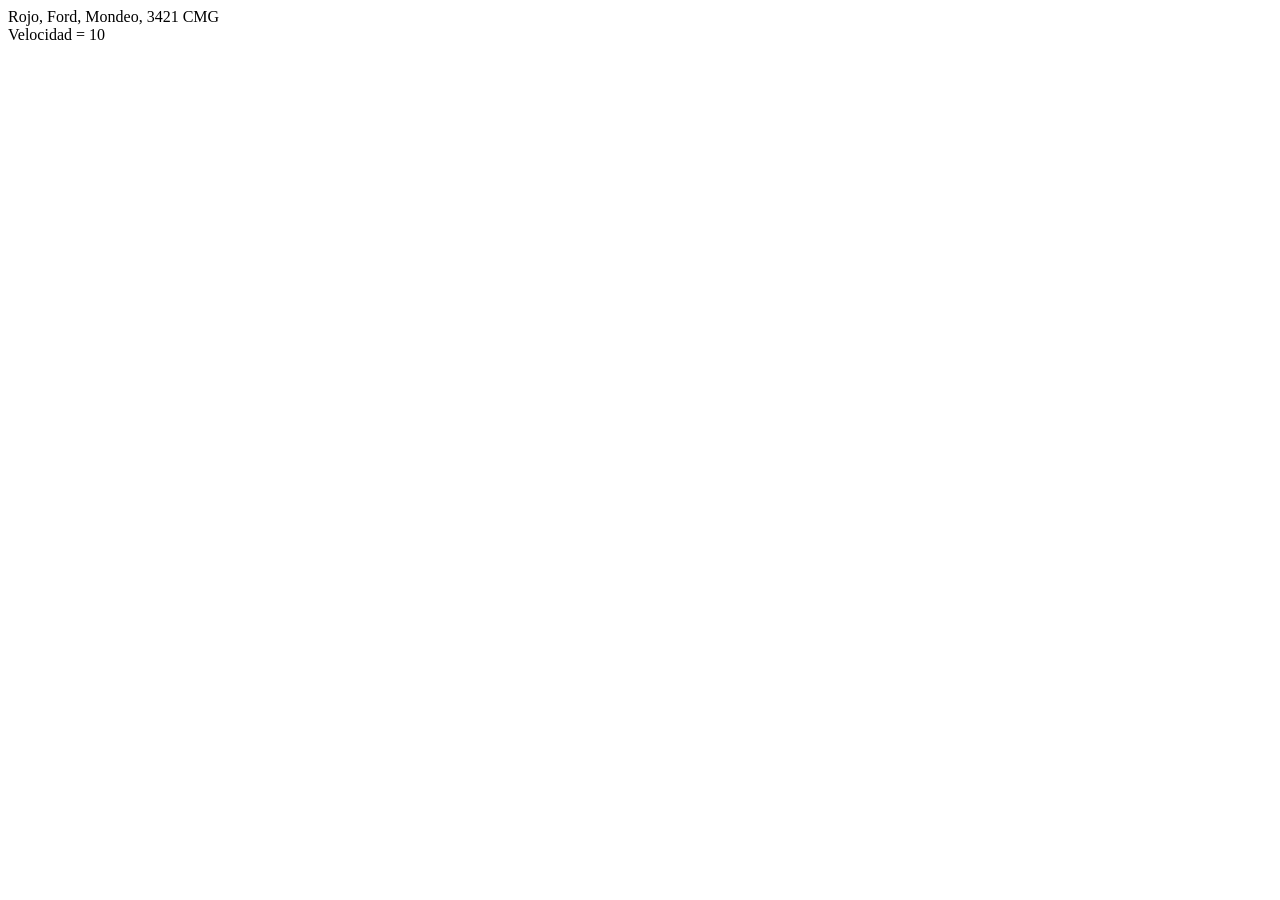
==== Desarrollo web en entorno cliente(DWEC)/01.Objetos/index.html @ 4af99c39 "grid, flex, objetos JS, ejercicios PHP" ====
<!DOCTYPE html>
<html lang="en">
<head>
    <meta charset="UTF-8">
    <meta http-equiv="X-UA-Compatible" content="IE=edge">
    <meta name="viewport" content="width=device-width, initial-scale=1.0">
    <title>Document</title>
</head>
<body>
    <script>

        // declaro objeto
        let coche = new Object();
        coche.color = "Rojo";
        coche.marca = "Ford";
        coche.modelo = "Mondeo";
        coche.matricula = "3421 CMG";
        coche.velocidad = 0;

        // creo metodo, con funcion anónima.
        coche.mostrarDatos = function(){
            return `${coche.color}, ${coche.marca}, ${coche.modelo}, ${coche.matricula}`;
        }

        coche.acelerar = function(){
            return `<br>Velocidad = ${coche.velocidad + 10}`;
        }

        document.write(coche.mostrarDatos());

        document.write(coche.acelerar());

    </script>
</body>
</html>
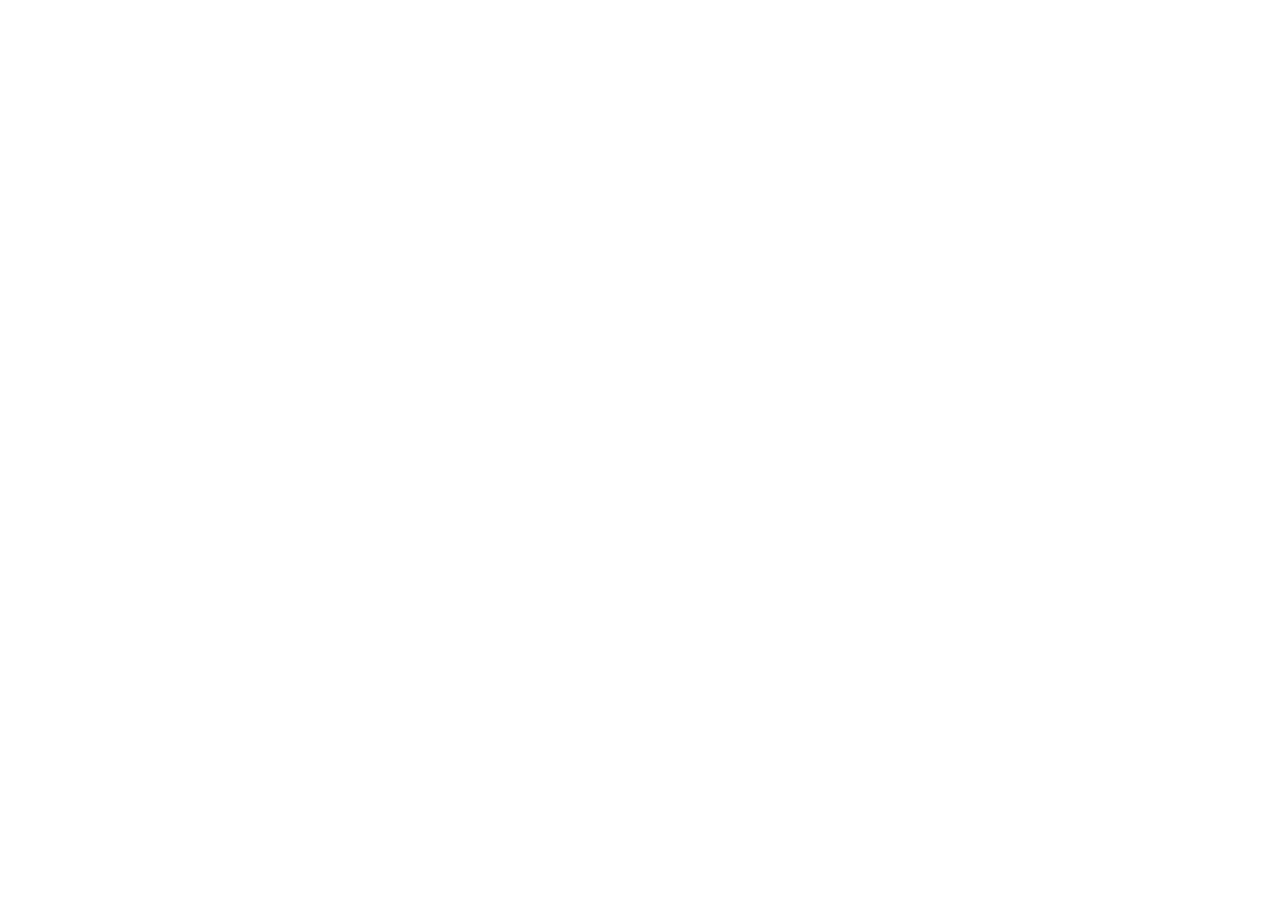
==== commit f95d5c84: "cambios" ====
--- a/Desarrollo web en entorno cliente(DWEC)/01.Objetos/index.html
+++ b/Desarrollo web en entorno cliente(DWEC)/01.Objetos/index.html
@@ -7,29 +7,6 @@
     <title>Document</title>
 </head>
 <body>
-    <script>
-
-        // declaro objeto
-        let coche = new Object();
-        coche.color = "Rojo";
-        coche.marca = "Ford";
-        coche.modelo = "Mondeo";
-        coche.matricula = "3421 CMG";
-        coche.velocidad = 0;
-
-        // creo metodo, con funcion anónima.
-        coche.mostrarDatos = function(){
-            return `${coche.color}, ${coche.marca}, ${coche.modelo}, ${coche.matricula}`;
-        }
-
-        coche.acelerar = function(){
-            return `<br>Velocidad = ${coche.velocidad + 10}`;
-        }
-
-        document.write(coche.mostrarDatos());
-
-        document.write(coche.acelerar());
-
-    </script>
+    <script src="animal.js"></script>
 </body>
 </html>
